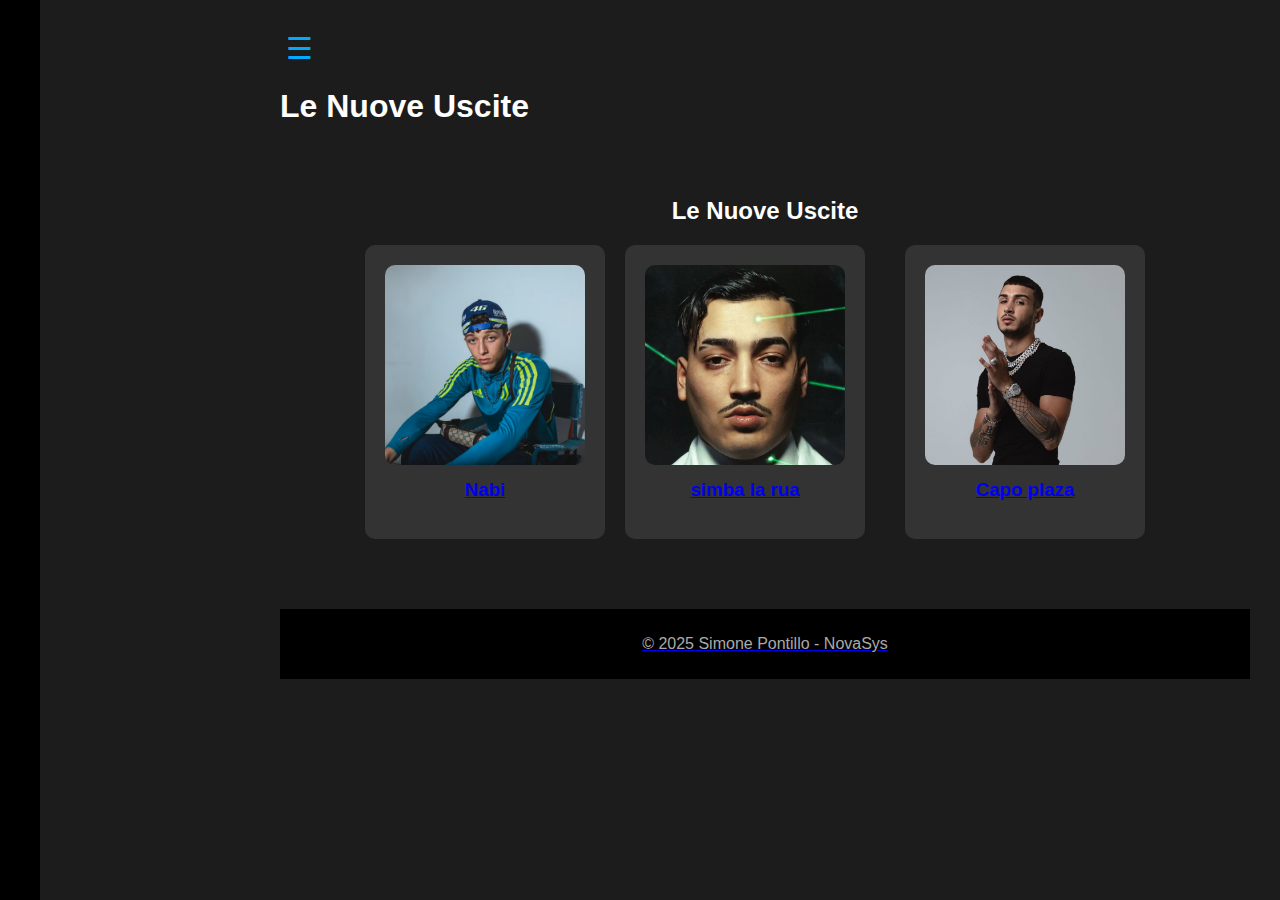
==== index.html @ 5fd6904f "Update index.html" ====
<!DOCTYPE html>
<html lang="it">
<head>
    <meta charset="UTF-8">
    <meta name="viewport" content="width=device-width, initial-scale=1.0">
    <title>Sito di Musica</title>
    <link rel="stylesheet" href="styles.css">
</head>
<body>
    <div class="sidebar" id="sidebar">
        <div class="logo">
            <h1>MusicFlow</h1>
        </div>
        <nav>
            <ul>
                <li><a href="index.html">Home</a></li>
                <li><a href="simba_la_rue.html">Simba la rue </a></li>
                <li><a href="nabi.html">Nabi</a></li>
                <li><a href="capo_plazza.html">Capo plaza</a></li>
            </ul>
        </nav>
    </div>

    <div class="main-content">
        <header>
            <button class="sidebar-toggle" id="sidebar-toggle">☰</button>
            <h1>Le Nuove Uscite</h1>
        </header>

        <main>
            <section class="highlight">
                <h2>Le Nuove Uscite</h2>
                <div class="album-carousel">
                    <div class="album">
                        <img src="nabi-kichta.avif" alt="Album 1">
                        <h3><a href="nabi.html" target="_blank">Nabi</a></h3>
                    </div>
                    <div class="album">
                        <img src="Untitled-design-156.webp" alt="Album 2">
                       <h3><a href="simba_la_rue.html" target="_blank">simba la rua </h3>
                    </div>
                    <div class="album">
                        <img src="Capo-Plaza.jpg" alt="Album 3">
                        <h3><a href="capo_plazza.html" target="_blank">Capo plaza</h3>
                    </div>
                </div>
            </section>

            
        </main>

        <footer>
            <p>&copy; 2025 Simone Pontillo - NovaSys</p>
        </footer>
    </div>

    <script>
        const sidebarToggle = document.getElementById('sidebar-toggle');
        const sidebar = document.getElementById('sidebar');

        sidebarToggle.addEventListener('click', () => {
            sidebar.classList.toggle('active');
        });
    </script>
</body>
</html>
---- styles.css ----
/* Generale */
body {
    font-family: Arial, sans-serif;
    margin: 0;
    padding: 0;
    background-color: #1c1c1c; /* Nero */
    color: white;
    display: flex;
}

/* Sidebar */
.sidebar {
    width: 250px;
    background-color: #000;
    position: fixed;
    height: 100%;
    padding: 20px;
    display: flex;
    flex-direction: column;
    justify-content: flex-start;
    transition: transform 0.3s ease;
    transform: translateX(-250px);
}

.sidebar.active {
    transform: translateX(0);
}

.sidebar .logo h1 {
    margin: 0;
    font-size: 2.5rem;
    color: #00aaff; /* Azzurro */
    margin-bottom: 40px;
}

nav ul {
    list-style: none;
    padding: 0;
    margin-top: 0;
}

nav ul li {
    margin-bottom: 30px;
}

nav ul li a {
    color: white;
    text-decoration: none;
    font-size: 1.4rem;
    transition: color 0.3s, transform 0.3s;
    display: block;
    padding: 10px;
    border-radius: 5px;
}

nav ul li a:hover {
    color: #00aaff; /* Azzurro */
    transform: translateX(10px);
}

/* Main Content */
.main-content {
    margin-left: 250px;
    width: 100%;
    padding: 30px;
    transition: margin-left 0.3s ease;
}

.sidebar-toggle {
    font-size: 30px;
    background: none;
    border: none;
    color: #00aaff;
    cursor: pointer;
    transition: color 0.3s;
}

.sidebar-toggle:hover {
    color: #fff;
}

/* Sezione principale */
main {
    padding: 30px;
}

/* Carousel Album */
.highlight {
    text-align: center;
    margin-bottom: 40px;
}

.album-carousel {
    display: flex;
    justify-content: center;
    gap: 20px;
}

.album {
    background-color: #333;
    padding: 20px;
    border-radius: 10px;
    text-align: center;
    transition: transform 0.3s;
}

.album:hover {
    transform: scale(1.05);
}

.album img {
    width: 200px;
    height: 200px;
    object-fit: cover;
    border-radius: 10px;
}

.album h3 {
    margin-top: 10px;
}

/* Playlist Popolari */
.popular-playlists {
    display: flex;
    justify-content: space-around;
    margin-top: 40px;
}

.playlist {
    text-align: center;
    background-color: #333;
    padding: 20px;
    border-radius: 10px;
    width: 200px;
    transition: transform 0.3s;
}

.playlist:hover {
    transform: scale(1.05);
}

.playlist img {
    width: 100%;
    height: 100px;
    object-fit: cover;
    border-radius: 10px;
}

.playlist h3 {
    margin-top: 10px;
}

/* Footer */
footer {
    background-color: #000;
    padding: 10px;
    text-align: center;
    color: #aaa;
}

/* Mobile Styles */
@media (max-width: 768px) {
    .sidebar {
        width: 200px;
        transform: translateX(-250px);
    }

    .sidebar.active {
        transform: translateX(0);
    }

    .main-content {
        margin-left: 0;
    }

    .sidebar-toggle {
        display: block;
    }

    .album-carousel {
        flex-direction: column;
    }

    .playlist {
        width: 100%;
    }

    nav ul li a {
        font-size: 1.2rem;
    }
}
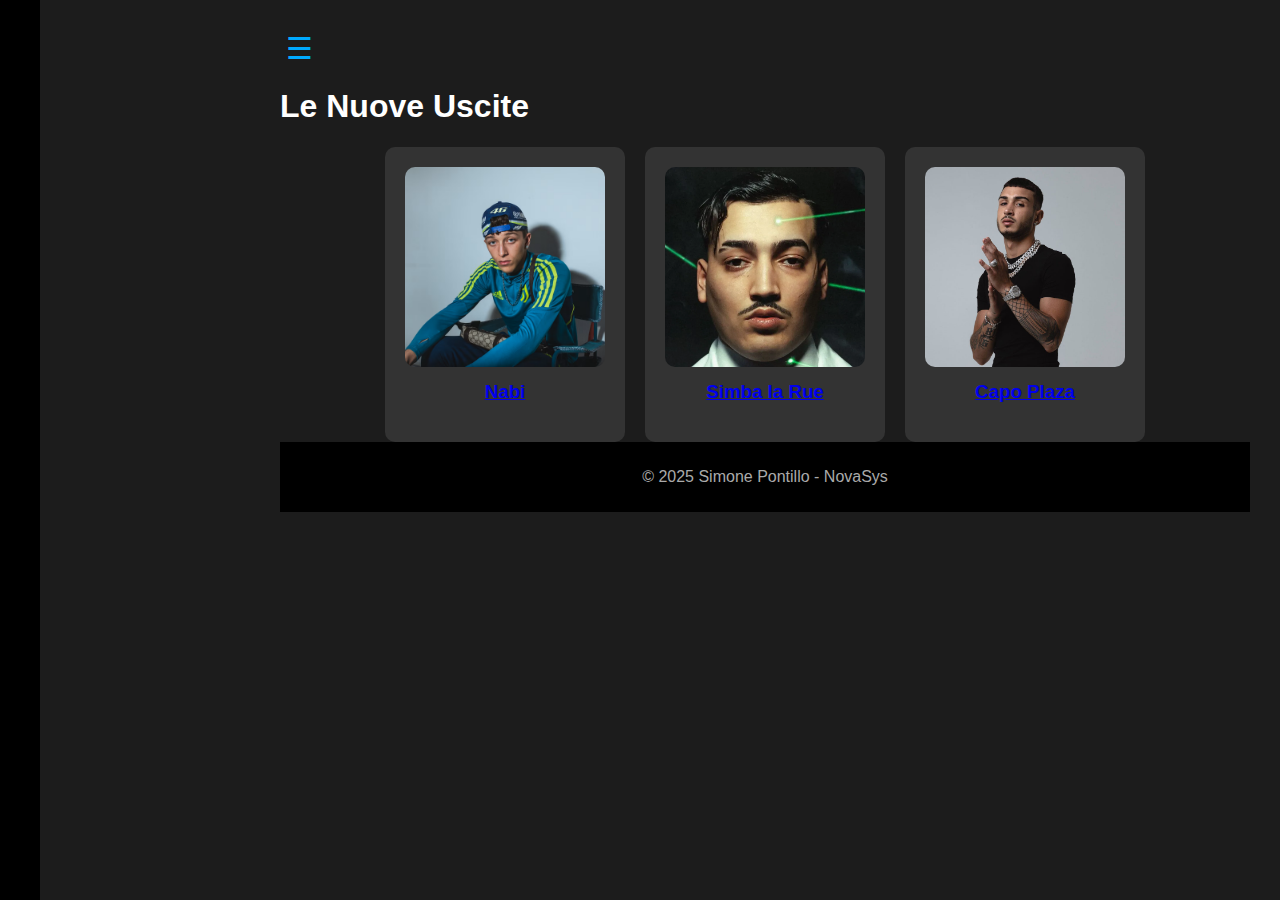
==== commit f2948a99: "Update index.html" ====
--- a/index.html
+++ b/index.html
@@ -27,27 +27,28 @@
             <h1>Le Nuove Uscite</h1>
         </header>
 
-        <main>
-            <section class="highlight">
-                <h2>Le Nuove Uscite</h2>
-                <div class="album-carousel">
-                    <div class="album">
-                        <img src="nabi-kichta.avif" alt="Album 1">
-                        <h3><a href="nabi.html" target="_blank">Nabi</a></h3>
-                    </div>
-                    <div class="album">
-                        <img src="Untitled-design-156.webp" alt="Album 2">
-                       <h3><a href="simba_la_rue.html" target="_blank">simba la rua </h3>
-                    </div>
-                    <div class="album">
-                        <img src="Capo-Plaza.jpg" alt="Album 3">
-                        <h3><a href="capo_plazza.html" target="_blank">Capo plaza</h3>
-                    </div>
-                </div>
-            </section>
-
-            
-        </main>
+      <div class="album-carousel">
+            <div class="album">
+                <a href="nabi.html" target="_blank" class="album-link">
+                    <img src="nabi-kichta.avif" alt="Album 1">
+                    <h3>Nabi</h3>
+                </a>
+            </div>
+            <div class="album">
+                <a href="simba_la_rue.html" target="_blank" class="album-link">
+                    <img src="Untitled-design-156.webp" alt="Album 2">
+                    <h3>Simba la Rue</h3>
+                </a>
+            </div>
+            <div class="album">
+                <a href="capo_plazza.html" target="_blank" class="album-link">
+                    <img src="Capo-Plaza.jpg" alt="Album 3">
+                    <h3>Capo Plaza</h3>
+                </a>
+            </div>
+        </div>
+    </section>
+</main>
 
         <footer>
             <p>&copy; 2025 Simone Pontillo - NovaSys</p>
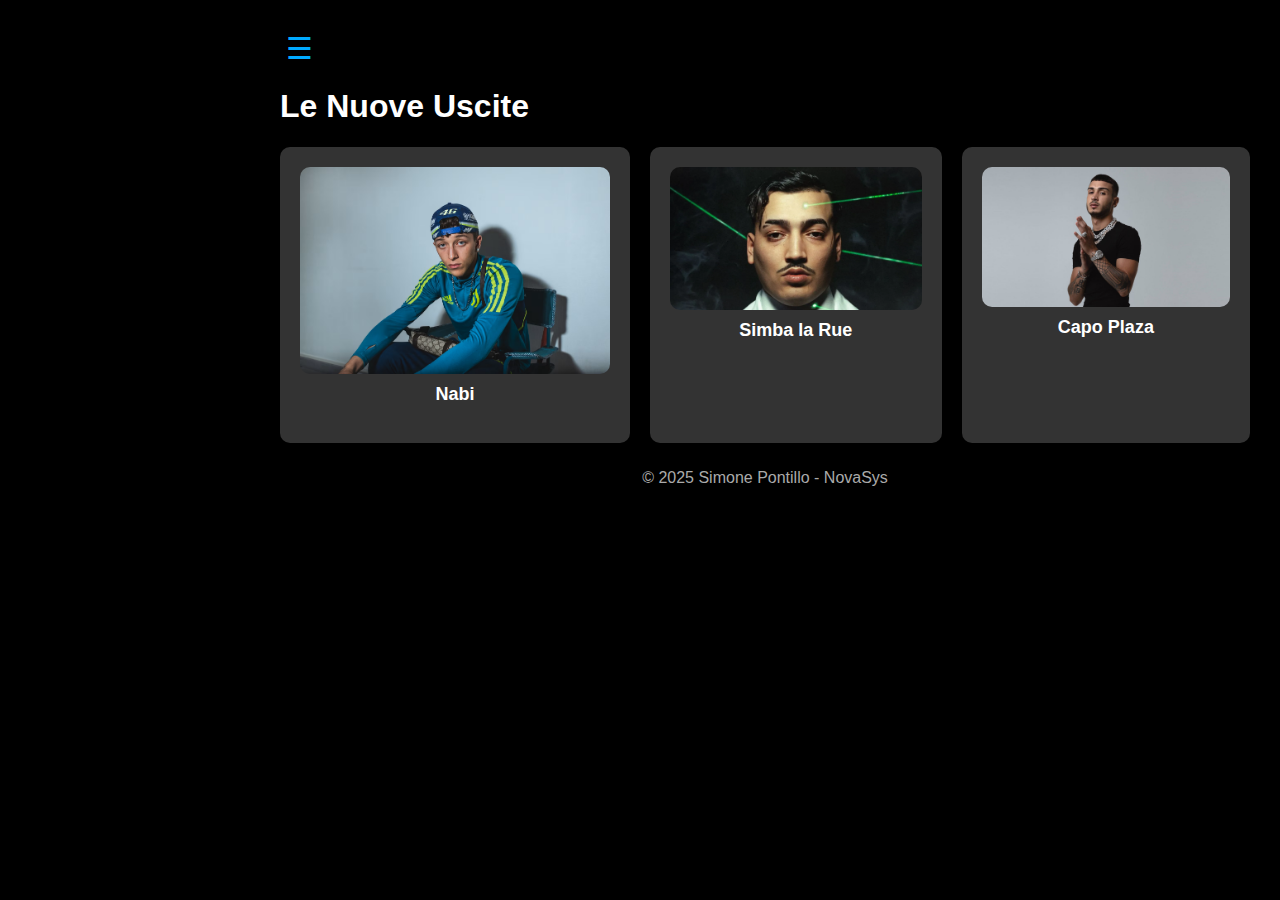
==== commit 255ec941: "Update index.html" ====
--- a/index.html
+++ b/index.html
@@ -5,6 +5,12 @@
     <meta name="viewport" content="width=device-width, initial-scale=1.0">
     <title>Sito di Musica</title>
     <link rel="stylesheet" href="styles.css">
+    <link rel="icon" type="image/png" href="/favicon-96x96.png" sizes="96x96" />
+<link rel="icon" type="image/svg+xml" href="/favicon.svg" />
+<link rel="shortcut icon" href="/favicon.ico" />
+<link rel="apple-touch-icon" sizes="180x180" href="/apple-touch-icon.png" />
+<meta name="apple-mobile-web-app-title" content="Musica" />
+<link rel="manifest" href="/site.webmanifest" />
 </head>
 <body>
     <div class="sidebar" id="sidebar">
--- a/styles.css
+++ b/styles.css
@@ -189,3 +189,198 @@
         font-size: 1.2rem;
     }
 }
+.album-link h3 {
+    color: white; /* Imposta il colore del testo a bianco */
+    text-align: center;
+    font-size: 18px;
+    margin-top: 10px; /* Aggiungi un po' di spazio sopra il titolo */
+}
+
+.album a {
+    display: block;
+    text-decoration: none; /* Rimuove il sottolineato dal link */
+    outline: none; /* Rimuove la barra blu */
+}
+
+.album a:focus, .album a:hover {
+    outline: none; /* Rimuove la barra blu quando il link è in focus o hover */
+}
+
+.album img {
+    width: 100%;
+    height: auto;
+    display: block;
+}
+
+/* Body e design generale */
+body {
+    background-color: #000000;
+    font-family: Arial, sans-serif;
+}
+
+/* Bottone del menu (spostato a sinistra) */
+.menu-toggle {
+    display: none;
+    color: white;
+    background: transparent;
+    border: none;
+    font-size: 30px;
+    cursor: pointer;
+    position: absolute;
+    left: 1rem;
+    top: 1rem;
+}
+
+/* Sidebar */
+.sidebar {
+    position: fixed;
+    top: 0;
+    left: 0;
+    width: 240px;
+    height: 100%;
+    background-color: #000;
+    padding: 20px;
+    display: flex;
+    flex-direction: column;
+    justify-content: flex-start;
+    transform: translateX(-240px);
+    transition: transform 0.3s ease-in-out;
+}
+
+.sidebar.active {
+    transform: translateX(0);
+}
+
+.sidebar h1 {
+    font-size: 2rem;
+    color: #00aaff;
+    margin-bottom: 40px;
+}
+
+.sidebar ul {
+    list-style: none;
+    padding: 0;
+}
+
+.sidebar ul li {
+    margin-bottom: 30px;
+}
+
+.sidebar ul li a {
+    color: white;
+    text-decoration: none;
+    font-size: 1.4rem;
+    display: block;
+    padding: 10px;
+    transition: color 0.3s;
+}
+
+.sidebar ul li a:hover {
+    color: #00aaff;
+}
+
+/* Navbar */
+.navbar {
+    background-color: rgba(0, 0, 0, 0.8);
+    position: absolute;
+    top: 0;
+    left: 0;
+    width: 100%;
+    z-index: 100;
+}
+
+.navbar ul {
+    display: flex;
+    justify-content: flex-end;
+    gap: 20px;
+}
+
+.navbar ul li {
+    list-style: none;
+}
+
+.navbar ul li a {
+    color: white;
+    text-decoration: none;
+    font-size: 1.2rem;
+    transition: color 0.3s ease;
+}
+
+.navbar ul li a:hover {
+    color: #00aaff;
+}
+
+/* Audio Player */
+.audio-player {
+    background-color: #2d2d2d;
+    padding: 20px;
+    border-radius: 10px;
+    width: 100%;
+    max-width: 600px;
+    margin-bottom: 20px;
+}
+
+.audio-player img {
+    width: 150px;
+    height: 150px;
+    border-radius: 50%;
+    object-fit: cover;
+    box-shadow: 0px 4px 6px rgba(0, 0, 0, 0.6);
+    margin-bottom: 10px;
+}
+
+.player-controls {
+    display: flex;
+    align-items: center;
+    justify-content: space-between;
+    padding: 10px 15px;
+    background-color: #1e1e1e;
+    border-radius: 30px;
+}
+
+.player-controls button {
+    background: none;
+    border: none;
+    color: #ffffff;
+    cursor: pointer;
+    font-size: 20px;
+}
+
+.seek-bar {
+    flex-grow: 1;
+    height: 5px;
+    background-color: #ffffff;
+    border-radius: 5px;
+}
+
+.seek-bar::-webkit-slider-thumb {
+    appearance: none;
+    width: 12px;
+    height: 12px;
+    background-color: #00aaff;
+    border-radius: 50%;
+    cursor: pointer;
+}
+
+/* Media Query per Dispositivi Mobili */
+@media (max-width: 768px) {
+    .sidebar {
+        transform: translateX(-240px);
+    }
+
+    .sidebar.active {
+        transform: translateX(0);
+    }
+
+    .navbar ul {
+        display: none;
+    }
+
+    .navbar ul.active {
+        display: flex;
+    }
+
+    .menu-toggle {
+        display: block;
+    }
+}
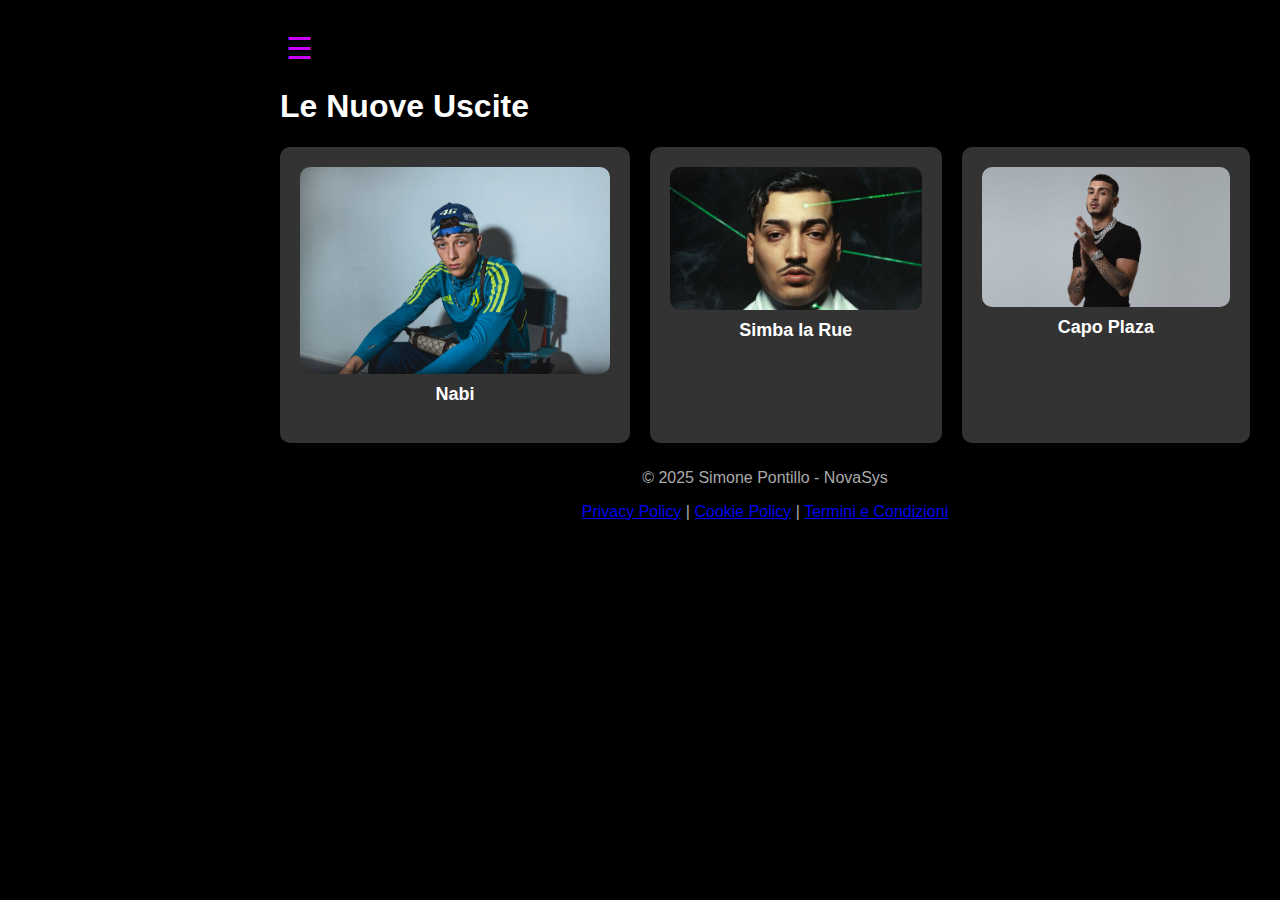
==== commit 7dcfd86b: "Update index.html" ====
--- a/index.html
+++ b/index.html
@@ -5,14 +5,17 @@
     <meta name="viewport" content="width=device-width, initial-scale=1.0">
     <title>Sito di Musica</title>
     <link rel="stylesheet" href="styles.css">
-    <link rel="icon" type="image/png" href="/favicon-96x96.png" sizes="96x96" />
-<link rel="icon" type="image/svg+xml" href="/favicon.svg" />
-<link rel="shortcut icon" href="/favicon.ico" />
-<link rel="apple-touch-icon" sizes="180x180" href="/apple-touch-icon.png" />
-<meta name="apple-mobile-web-app-title" content="Musica" />
-<link rel="manifest" href="/site.webmanifest" />
+    
+    <!-- Icone per il sito -->
+    <link rel="icon" type="image/png" href="LOGO-.png" sizes="96x96">
+    <link rel="apple-touch-icon" sizes="180x180" href="LOGO-.png">
+    <meta name="apple-mobile-web-app-title" content="Musica">
+    
+    <!-- Web Manifest -->
+    <link rel="manifest" href="site.webmanifest">
 </head>
 <body>
+
     <div class="sidebar" id="sidebar">
         <div class="logo">
             <h1>MusicFlow</h1>
@@ -20,9 +23,10 @@
         <nav>
             <ul>
                 <li><a href="index.html">Home</a></li>
-                <li><a href="simba_la_rue.html">Simba la rue </a></li>
+                <li><a href="simba_la_rue.html">Simba la Rue</a></li>
                 <li><a href="nabi.html">Nabi</a></li>
-                <li><a href="capo_plazza.html">Capo plaza</a></li>
+                <li><a href="capo_plazza.html">Capo Plaza</a></li>
+                <li><a href="contatti.html">Contatti</a></li>
             </ul>
         </nav>
     </div>
@@ -33,31 +37,45 @@
             <h1>Le Nuove Uscite</h1>
         </header>
 
-      <div class="album-carousel">
+        <section class="album-carousel">
             <div class="album">
                 <a href="nabi.html" target="_blank" class="album-link">
-                    <img src="nabi-kichta.avif" alt="Album 1">
+                    <img src="nabi-kichta.avif" alt="Nabi">
                     <h3>Nabi</h3>
                 </a>
             </div>
             <div class="album">
                 <a href="simba_la_rue.html" target="_blank" class="album-link">
-                    <img src="Untitled-design-156.webp" alt="Album 2">
+                    <img src="Untitled-design-156.webp" alt="Simba la Rue">
                     <h3>Simba la Rue</h3>
                 </a>
             </div>
             <div class="album">
                 <a href="capo_plazza.html" target="_blank" class="album-link">
-                    <img src="Capo-Plaza.jpg" alt="Album 3">
+                    <img src="Capo-Plaza.jpg" alt="Capo Plaza">
                     <h3>Capo Plaza</h3>
                 </a>
             </div>
-        </div>
-    </section>
-</main>
+        </section>
 
         <footer>
             <p>&copy; 2025 Simone Pontillo - NovaSys</p>
+            <a href="https://www.iubenda.com/privacy-policy/15305253" class="iubenda-black iubenda-noiframe iubenda-embed iubenda-noiframe" title="Privacy Policy">Privacy Policy</a> | 
+            <a href="https://www.iubenda.com/privacy-policy/15305253/cookie-policy" class="iubenda-black iubenda-noiframe iubenda-embed iubenda-noiframe" title="Cookie Policy">Cookie Policy</a> | 
+            <a href="https://www.iubenda.com/termini-e-condizioni/15305253" class="iubenda-black iubenda-noiframe iubenda-embed iubenda-noiframe" title="Termini e Condizioni">Termini e Condizioni</a>
+            
+            <script type="text/javascript">
+                (function (w,d) {
+                    var loader = function () {
+                        var s = d.createElement("script"), tag = d.getElementsByTagName("script")[0];
+                        s.src="https://cdn.iubenda.com/iubenda.js";
+                        tag.parentNode.insertBefore(s,tag);
+                    };
+                    if(w.addEventListener){w.addEventListener("load", loader, false);}
+                    else if(w.attachEvent){w.attachEvent("onload", loader);}
+                    else{w.onload = loader;}
+                })(window, document);
+            </script>
         </footer>
     </div>
 
@@ -69,5 +87,6 @@
             sidebar.classList.toggle('active');
         });
     </script>
+
 </body>
 </html>
--- a/styles.css
+++ b/styles.css
@@ -54,7 +54,7 @@
 }
 
 nav ul li a:hover {
-    color: #00aaff; /* Azzurro */
+    color: #cc00ff; /* Azzurro */
     transform: translateX(10px);
 }
 
@@ -70,7 +70,7 @@
     font-size: 30px;
     background: none;
     border: none;
-    color: #00aaff;
+    color: #cc00ff;
     cursor: pointer;
     transition: color 0.3s;
 }
